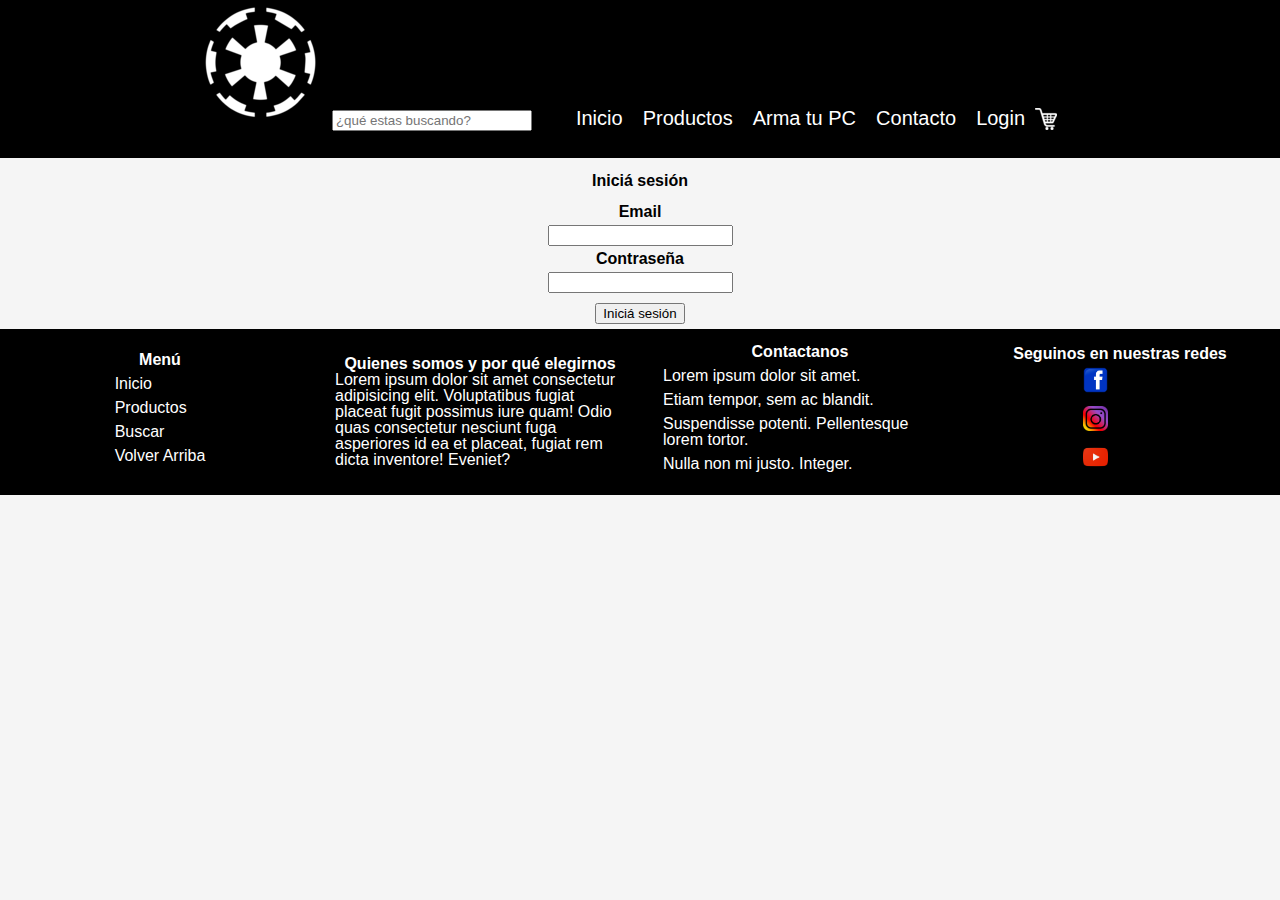
==== pages/login.html @ bc22eed0 "byebye blue links" ====
<!DOCTYPE html>
<html lang="en">
<head>
    <meta charset="UTF-8">
    <meta http-equiv="X-UA-Compatible" content="IE=edge">
    <meta name="viewport" content="width=device-width, initial-scale=1.0">
    <title>Login</title>
    <link href="https://cdn.jsdelivr.net/npm/bootstrap@5.1.3/dist/css/bootstrap.min.css" rel="stylesheet" integrity="sha384-1BmE4kWBq78iYhFldvKuhfTAU6auU8tT94WrHftjDbrCEXSU1oBoqyl2QvZ6jIW3" crossorigin="anonymous">
    <link rel="stylesheet" href="../reset.css">
    <link rel="stylesheet" href="../main.css">
</head>

<body>
    <nav>
        <section>
            <span id="top"><img src="../assets/core/galactic-logo1.png"  alt="logo tienda esquina sup izq"></span>
            <input type="search" placeholder="¿qué estas buscando?" id="search">
            
            <ul>
                <li>
                    <h1> <a href="../index.html" class="link-light">Inicio</a> </h1>
                </li>
                <li> <a href="products.html" class="link-light">Productos</a></th>
                <li> <a href="pcbuild.html" class="link-light">Arma tu PC</a></th>
                <li><a href="#contacto" class="link-light">Contacto</a></th>
                <li><a href="login.html" class="link-light">Login</a></th>
                <li><img src="../assets/core/cart1.png" alt="revisar-carrito-compra-icono"></a>
            </ul>
        </section>
    </nav>
     <main>

        <section class="login">
            <div>
                <h2>Iniciá sesión</h2>

                <h3>Email</h3>
                <input type="text">

                <h3>Contraseña</h3>
                <input type="password">
                <br>
                <input type="submit" value="Iniciá sesión">
            
            
            </div>
        </section>





























     </main>

     <footer>
    
                <div class="micro-menu">
    
                    <h4>Menú</h4>
    
                    <ul>
                        <li> <a href="../index.html" class="link-light">Inicio</a> </li>
                        <li> <a href="products.html" class="link-light">Productos</a> </li>
                        <li> <a href="#search" class="link-light">Buscar</a> </li>
                        <li> <a href="#top" class="link-light">Volver Arriba</a> </li>
                    </ul>
                </div>
    
    
            <div>
                <p>
    
                    <h4>Quienes somos y por qué elegirnos</h4>
    
                    <p>
                        Lorem ipsum dolor sit amet consectetur adipisicing elit. Voluptatibus fugiat placeat fugit possimus iure quam! Odio quas consectetur nesciunt fuga asperiores id ea et placeat, fugiat rem dicta inventore! Eveniet?
                    </p>
                </p>
            </div>
    
    
    
                    <div id="contacto">
                        <h4>Contactanos</h4>
    
                        <ul>        
                            <li>Lorem ipsum dolor sit amet. </li>
                            <li>Etiam tempor, sem ac blandit. </li>
                            <li>Suspendisse potenti. Pellentesque lorem tortor. </li>
                            <li>Nulla non mi justo. Integer. </li>
                        </ul>
                    </div>
    
    
                        <div>
                            <h4>Seguinos en nuestras redes</h4>
    
                            <a href="https://facebook.com" target="_blank"><img src="../assets/social-media/facebook1.png" alt="logo-facebook"></a>
                            <a href="https://Instagram.com" target="_blank"><img src="../assets/social-media/instagram1.png" alt="logo-instagram"></a>
                            <a href="https://Youtube.com" target="_blank"><img src="../assets/social-media/youtube1.png" alt="logo-youtube"> </a>    
    
                        </div>
    
     </footer>














<script src="https://cdn.jsdelivr.net/npm/bootstrap@5.1.3/dist/js/bootstrap.bundle.min.js" integrity="sha384-ka7Sk0Gln4gmtz2MlQnikT1wXgYsOg+OMhuP+IlRH9sENBO0LRn5q+8nbTov4+1p" crossorigin="anonymous"></script>
</body>
</html>
---- main.css ----
/**CORE**/
/*evita borde blanco*/
body {
    background-color: whitesmoke;
}
/*para que se ajusten las imagenes (ver banner ej)*/
img {
    max-width: 100%;
    height: auto;
  }



  /*****MOBILE-FIRST-BASE*****/
/**START INDEX**/

/**NAV**/

nav {
    background-color: black;
    display: flex;
    flex-direction: column;
    align-items: center;
}

nav ul {
    padding: 25px;
    display:inline-block;
}

nav a {
    text-decoration: none;
    font-family:'Segoe UI', Tahoma, Geneva, Verdana, sans-serif;
    color: white;
    margin: 10px;
    font-size: 20px;
}

/**ESTETICA TITULOS**/
h2 {
    font-family: sans-serif;
    font-weight: 700;
    border-bottom: solid black;
    padding: 15px;
}

h3 {
    font-family: sans-serif;
    font-weight: 700;
}

h4 {
    font-family: sans-serif;
    font-weight: 700;
    width:fit-content;
}

/**MAIN**/

/*nucleo de productos en home*/
.home-image {
    display:flex;
    flex-direction: column;
    margin: 50px;
    justify-content: center;
    align-items: center;
}

.home-image div {
    margin: 25px;
}

.home-image div h3 {
    text-align: center;
    font-weight: 600;
}

.home-image img {
    max-width: 100%;
    height: auto;
}

/*grid index*/
.main-wrapper-index {
    display: grid;
    grid-template-areas:
    
    "nav"
    "header"
    "main"
    "footer"
    ;
}
nav {
    grid-area: nav;
}
header {
    grid-area: header;
}
main {
    grid-area: main;
}

footer {
    grid-area: footer;
}



/**FOOTER**/

/*menucito y footer*/
footer {
    display:flex;
    flex-direction: column;
    background-color: black;
    align-items: center;
    flex-wrap: nowrap;
}

footer div {
    color: white;
    font-family:'Segoe UI', Tahoma, Geneva, Verdana, sans-serif;
    font-weight:100;
    margin: 15px;
}

footer div img {
max-width: 10%;
height: auto;
}

footer div ul li {
margin: 8px;
}

footer div ul li a {
    text-decoration: none;
    font-family:'Segoe UI', Tahoma, Geneva, Verdana, sans-serif;
    color: white;
    font-weight: 400;
}


/**PRODUCTS**/
/*tabla de lista productos*/
table {
    font-family: 'Segoe UI', Tahoma, Geneva, Verdana, sans-serif;
    font-weight: 600;
    display: flex;
}

td {
padding: 4px;
}

.main-wrapper-products {
    display: grid;
    grid-template-areas:
    "nav"
    "aside"
    "main"
    "footer"
    ;
}

.menu-products {
    grid-area: aside;
    display: flex;
    justify-content: center; 
    margin-top: 20px;
    margin-bottom: 45px;  
}

.titulo-productos-variable {
    border: none;
    justify-content: center;
    font-size: 25px;

}

.catalogo-products {
    display:flex;
    flex-direction: column;
    justify-content: center;
    align-items: center;
}

.catalogo-products div {
  margin: 30px;
  width: fit-content;
  justify-self: center;
}


/**PC-BUILD**/

/*invento de arma tu pc y la pag extra*/

.pcbuild {
    display: flex;
    flex-direction: column;
    align-items: center;
}

.pcbuild h2 {
    border-bottom: none;
}

.pcbuild-step2-amd {
    display: flex;
    flex-direction: column;
    align-items: center;
    justify-content: center;
}

.pcbuild-step2-amd div {
    margin: 25px;
}

.pcbuild-step2-amd h3 {
    text-align: center;
}


/**LOGIN**/
.login {
    display:flex;
    align-items: center;
    justify-content:center;
    text-align: center;
}

.login h2 {
    border-bottom: none;
    font-weight: 700;
}

.login h3 {
    font-weight: 600;
}

input {
    margin: 5px;
}

























/******MOBILE 768PX PRIMER MEDIA QUERIE*****/

@media screen and (min-width:768px) {
    /**START INDEX**/

/**NAV**/

nav {
    flex-direction: row;
    
}

nav ul {
    display:inline-flex;
    justify-content:space-around;
}

nav a {
    text-decoration: none;
    font-family:'Segoe UI', Tahoma, Geneva, Verdana, sans-serif;
    color: white;
    margin: 10px;
    font-size: 20px;
}
#search {
    width: 200px;
  }

/**FOOTER**/

/*menucito y footer*/
footer {
    display:flex;
    flex-direction: row;
    background-color: black;
    align-items: center;
    flex-wrap: nowrap;
}

footer div {
    display: flex;
    flex-direction: column;
    color: white;
    font-family:'Segoe UI', Tahoma, Geneva, Verdana, sans-serif;
    font-weight:100;
    margin: 15px;
    width: 25%;
    align-items: center;
    justify-content: center;
}

footer div img {
max-width: 100%;
height: auto;
padding: 5px;
}

footer div ul li {
margin: 8px;
}
}




















/******1024px*****/
@media screen and (min-width:1024px) {

/**START INDEX**/

/**NAV**/

nav {
    flex-direction: row;
    align-items: center;
    justify-content: space-evenly;
}

nav ul {
    padding: 25px;
    display:inline-flex;
}

/**MAIN**/

/*nucleo de productos en home*/
.home-image {
    flex-direction: row;
}

/*grid index*/
.main-wrapper-index {
    display: grid;
    grid-template-areas:
    
    "nav nav"
    "header header"
    "main main"
    "footer footer"
    ;
}


/**FOOTER**/

/*menucito y footer*/
footer {
    flex-direction: row;
}

footer div {
    color: white;
    font-family:'Segoe UI', Tahoma, Geneva, Verdana, sans-serif;
    font-weight:100;
    margin: 15px;
    width: 25%;
}

footer div img {
max-width: 30%;
}

footer div ul li {
margin: 8px;
}


/**PRODUCTS**/
/*tabla de lista productos*/
table {
    font-family: 'Segoe UI', Tahoma, Geneva, Verdana, sans-serif;
    font-weight: 600;
    display: flex;
}

td {
    padding: 4px;
    }

.main-wrapper-products {
    display: grid;
    grid-template-areas:
    "nav nav"
    "aside main"
    "footer footer"
    ;
    grid-template-columns: 1fr 5fr;
}

.menu-products {
    grid-area: aside;
    display: flex;
    justify-content: center; 
}

.titulo-productos-variable {
    border: none;
    justify-content: center;
    font-size: 25px;

}

.catalogo-products {
    display:flex;
    flex-direction: row;
    justify-content: center;
    align-items: center;
    flex-wrap: wrap;
}

.catalogo-products div {
  width: fit-content;
  justify-self: center;
}


/**PC-BUILD**/

/*invento de arma tu pc y la pag extra*/

.pcbuild {
    display: flex;
    flex-direction: row;
    align-items: center;
}

.pcbuild div {
    margin: 20px;
}

.pcbuild h2 {
    border-bottom: none;
}

.pcbuild-step2-amd {
    display: flex;
    flex-direction:row;
    align-items: center;
    justify-content: center;
}

.pcbuild-step2-amd div {
    margin: 25px;
}

.pcbuild-step2-amd h3 {
    text-align: center;
}

.pcbuild-step2-amd img {
    max-width: 100%;
    height: auto;
}


/**LOGIN**/
.login {
    display:flex;
    align-items: center;
    justify-content:center;
    text-align: center;
}

.login h2 {
    border-bottom: none;
    font-weight: 700;
}

.login h3 {
    font-weight: 600;
}

input {
    margin: 5px;
}


/*animaciones/transiciones*/
nav ul li {
    transition: all .3s ease-in-out;
}

nav ul li:hover {
    border-bottom: 1px solid white;
}

.home-image div {
    transition: all .3s ease-in-out;
}

.home-image div:hover {
    transform: scale(1.1);
}

.micro-menu ul li {
    transition: all .3s ease-in-out;
}

.micro-menu ul li:hover {
    border-bottom: 1px solid white;
}

footer div img {
    transition: all .2s ease-in-out;
}

footer div img:hover {
    transform: scale(1.05);
}

#logo-home {
    animation-name: giro;
    animation-iteration-count: infinite;
    animation-timing-function: ease-in-out;
    animation-duration: 4s;
    animation-delay: 3s;
}

@keyframes giro {
    0% {rotate: 180deg;}
}
}
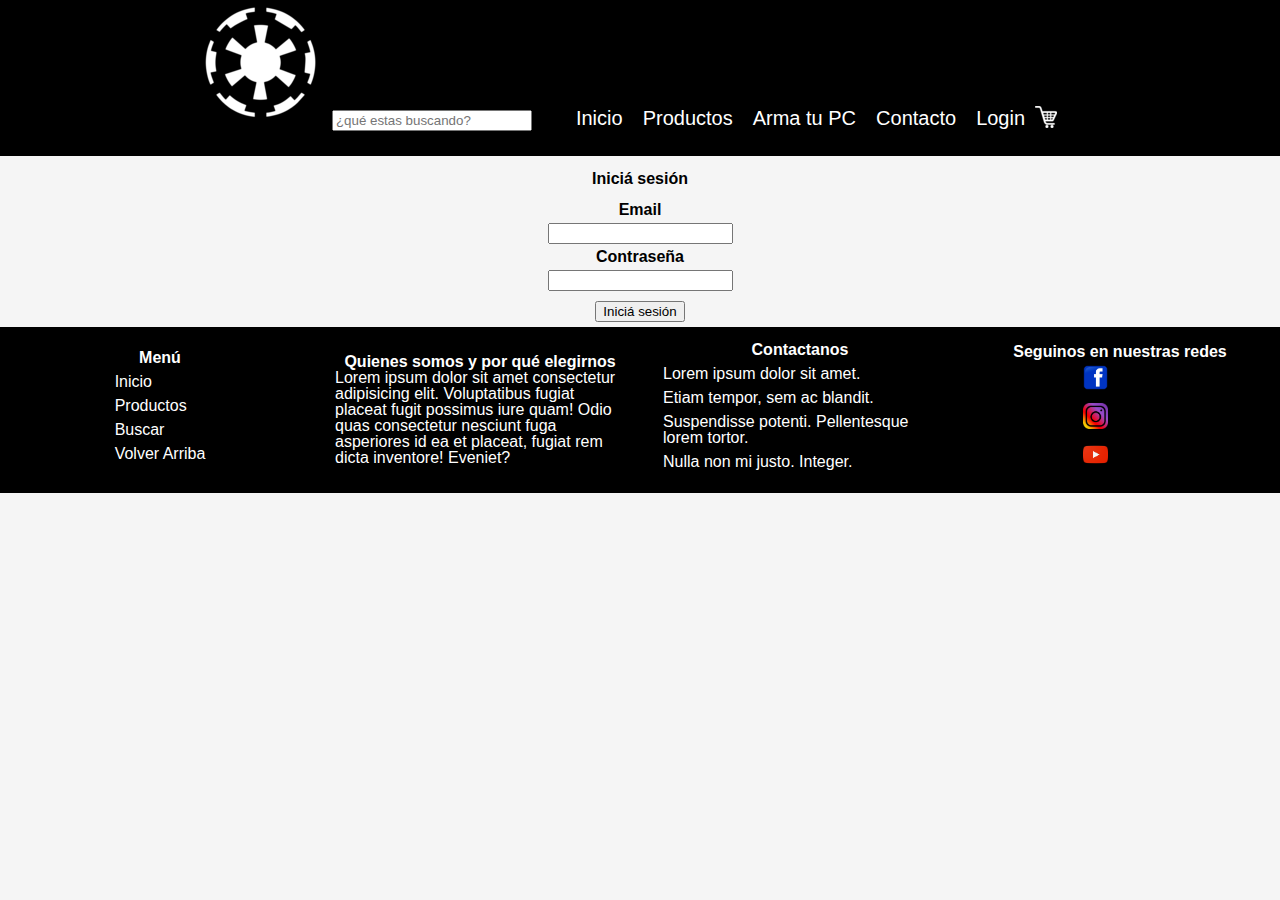
==== commit 26a54c99: "navbar en index y fixes generales" ====
--- a/pages/login.html
+++ b/pages/login.html
@@ -20,11 +20,11 @@
                 <li>
                     <h1> <a href="../index.html" class="link-light">Inicio</a> </h1>
                 </li>
-                <li> <a href="products.html" class="link-light">Productos</a></th>
-                <li> <a href="pcbuild.html" class="link-light">Arma tu PC</a></th>
-                <li><a href="#contacto" class="link-light">Contacto</a></th>
-                <li><a href="login.html" class="link-light">Login</a></th>
-                <li><img src="../assets/core/cart1.png" alt="revisar-carrito-compra-icono"></a>
+                <li> <a href="products.html" class="link-light">Productos</a>
+                <li> <a href="pcbuild.html" class="link-light">Arma tu PC</a>
+                <li><a href="#contacto" class="link-light">Contacto</a>
+                <li><a href="login.html" class="link-light">Login</a>
+                <li><img src="../assets/core/cart1.png" alt="revisar-carrito-compra-icono">
             </ul>
         </section>
     </nav>
--- a/main.css
+++ b/main.css
@@ -24,8 +24,12 @@
 }
 
 nav ul {
-    padding: 25px;
     display:inline-block;
+    align-items: center;
+}
+
+nav ul li {
+    width: fit-content;
 }
 
 nav a {
@@ -34,6 +38,15 @@
     color: white;
     margin: 10px;
     font-size: 20px;
+}
+
+.navbar-brand {
+    margin: 0px;
+}
+
+/**HEADER**/
+header {
+    display: none;
 }
 
 /**ESTETICA TITULOS**/
@@ -296,6 +309,12 @@
     width: 200px;
   }
 
+
+  /**HEADER**/
+header {
+    display:flex;
+}
+
 /**FOOTER**/
 
 /*menucito y footer*/
@@ -366,6 +385,13 @@
     padding: 25px;
     display:inline-flex;
 }
+
+/*sirve para centrar los items del navbar, sin esto se va para la izquierda porque la lista crece*/
+#navbarSupportedContent {
+    flex-grow: 0;
+}
+
+
 
 /**MAIN**/
 
@@ -521,14 +547,27 @@
 }
 
 
+
+
+
+
+
+
+
+
+
+
+
+
+
 /*animaciones/transiciones*/
 nav ul li {
     transition: all .3s ease-in-out;
 }
 
-nav ul li:hover {
+/**nav ul li:hover {
     border-bottom: 1px solid white;
-}
+}**/
 
 .home-image div {
     transition: all .3s ease-in-out;
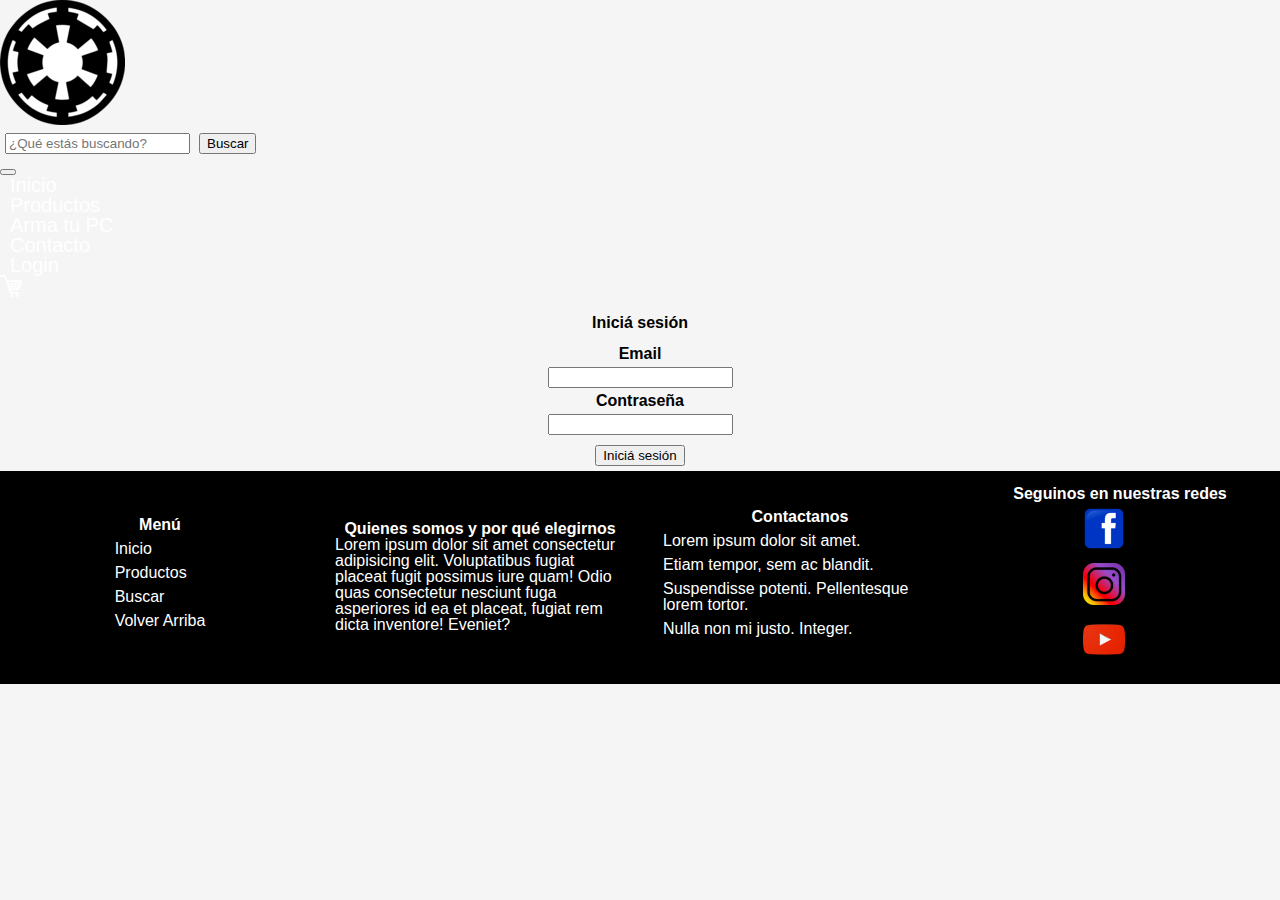
==== commit e8581017: "nav y footer en todas las paginas" ====
--- a/pages/login.html
+++ b/pages/login.html
@@ -11,23 +11,62 @@
 </head>
 
 <body>
-    <nav>
-        <section>
-            <span id="top"><img src="../assets/core/galactic-logo1.png"  alt="logo tienda esquina sup izq"></span>
-            <input type="search" placeholder="¿qué estas buscando?" id="search">
-            
-            <ul>
-                <li>
-                    <h1> <a href="../index.html" class="link-light">Inicio</a> </h1>
-                </li>
-                <li> <a href="products.html" class="link-light">Productos</a>
-                <li> <a href="pcbuild.html" class="link-light">Arma tu PC</a>
-                <li><a href="#contacto" class="link-light">Contacto</a>
-                <li><a href="login.html" class="link-light">Login</a>
-                <li><img src="../assets/core/cart1.png" alt="revisar-carrito-compra-icono">
-            </ul>
-        </section>
-    </nav>
+    <!--arranca nav--> 
+ <nav class="navbar navbar-expand-lg navbar-dark bg-dark bg-gradient">
+
+    <!--contenedor core del nav-->
+    <div class="container-fluid d-flex justify-content-center">
+
+        <!--navbar brand cambiar por logo giratorio-->
+      <img class="navbar-brand" id="logo-home" src="../assets/core/galactic-logo1.png"  alt="logo tienda esquina sup izq">
+
+        <!--menu busqueda-->
+      <form class="d-flex">
+        <input class="form-control me-2" type="search" placeholder="¿Qué estás buscando?" aria-label="Search">
+        <button class="btn btn-outline-light" type="submit">Buscar</button>
+      </form>
+
+      <!--menu hamburguesa-->
+      <button class="navbar-toggler" type="button" data-bs-toggle="collapse" data-bs-target="#navbarSupportedContent" aria-controls="navbarSupportedContent" aria-expanded="false" aria-label="Toggle navigation">
+        <span class="navbar-toggler-icon"></span>
+      </button>
+
+      <!--navbar items, las clases del primer div son para el menu hamburguesa-->
+      <div class="collapse navbar-collapse justify-content-center" id="navbarSupportedContent">
+        <!--arrancan los items-->
+
+        <ul class="navbar-nav me-auto mb-2 mb-lg-0 justify-content-center">
+
+          <li class="nav-item">
+            <a class="nav-link active" aria-current="page" href="../index.html">Inicio</a>
+          </li>
+
+          <li class="nav-item">
+            <a class="nav-link" href="products.html">Productos</a>
+          </li>
+
+          <li class="nav-item">
+            <a class="nav-link" href="pcbuild.html">Arma tu PC</a>
+          </li>
+
+          <li class="nav-item">
+            <a class="nav-link" href="#contacto">Contacto</a>
+          </li>
+
+          <li class="nav-item">
+            <a class="nav-link" href="login.html">Login</a>
+          </li>
+
+          <li class="nav-item">
+            <img class="nav-link" src="../assets/core/cart1.png" alt="revisar-carrito-compra-icono">
+          </li>
+
+        </ul>
+
+        
+      </div>
+    </div>
+  </nav>
      <main>
 
         <section class="login">
@@ -76,7 +115,7 @@
 
      </main>
 
-     <footer>
+     <footer class="navbar-dark bg-dark bg-gradient">
     
                 <div class="micro-menu">
     
--- a/main.css
+++ b/main.css
@@ -15,22 +15,10 @@
 /**START INDEX**/
 
 /**NAV**/
-
-nav {
-    background-color: black;
-    display: flex;
-    flex-direction: column;
-    align-items: center;
-}
-
 nav ul {
-    display:inline-block;
-    align-items: center;
-}
-
-nav ul li {
-    width: fit-content;
-}
+    align-items: center;
+}
+
 
 nav a {
     text-decoration: none;
@@ -40,6 +28,7 @@
     font-size: 20px;
 }
 
+
 .navbar-brand {
     margin: 0px;
 }
@@ -74,13 +63,23 @@
 .home-image {
     display:flex;
     flex-direction: column;
-    margin: 50px;
-    justify-content: center;
-    align-items: center;
-}
+    justify-content: center;
+    align-items: center;
+}
+
+.row {
+    display: flex;
+    flex-direction: column;
+    justify-content: center;
+}
+
+
 
 .home-image div {
-    margin: 25px;
+    margin-top:  25px;
+    margin-bottom: 25px;
+    margin-left: 5px;
+    margin-right: 5px;
 }
 
 .home-image div h3 {
@@ -139,7 +138,7 @@
 }
 
 footer div img {
-max-width: 10%;
+max-width: 20%;
 height: auto;
 }
 
@@ -281,6 +280,7 @@
 
 
 
+
 /******MOBILE 768PX PRIMER MEDIA QUERIE*****/
 
 @media screen and (min-width:768px) {
@@ -288,6 +288,7 @@
 
 /**NAV**/
 
+/*
 nav {
     flex-direction: row;
     
@@ -308,12 +309,20 @@
 #search {
     width: 200px;
   }
-
+*/
 
   /**HEADER**/
 header {
     display:flex;
 }
+
+/**MAIN**/
+
+/*nucleo de productos en home*/
+.row {
+    flex-direction: column;
+}
+
 
 /**FOOTER**/
 
@@ -374,7 +383,7 @@
 /**START INDEX**/
 
 /**NAV**/
-
+/*
 nav {
     flex-direction: row;
     align-items: center;
@@ -385,6 +394,7 @@
     padding: 25px;
     display:inline-flex;
 }
+*/
 
 /*sirve para centrar los items del navbar, sin esto se va para la izquierda porque la lista crece*/
 #navbarSupportedContent {
@@ -397,6 +407,9 @@
 
 /*nucleo de productos en home*/
 .home-image {
+    flex-direction: row;
+}
+.row {
     flex-direction: row;
 }
 
@@ -429,7 +442,7 @@
 }
 
 footer div img {
-max-width: 30%;
+max-width: 50%;
 }
 
 footer div ul li {
@@ -569,11 +582,11 @@
     border-bottom: 1px solid white;
 }**/
 
-.home-image div {
+.div-zoom {
     transition: all .3s ease-in-out;
 }
 
-.home-image div:hover {
+.div-zoom:hover {
     transform: scale(1.1);
 }
 
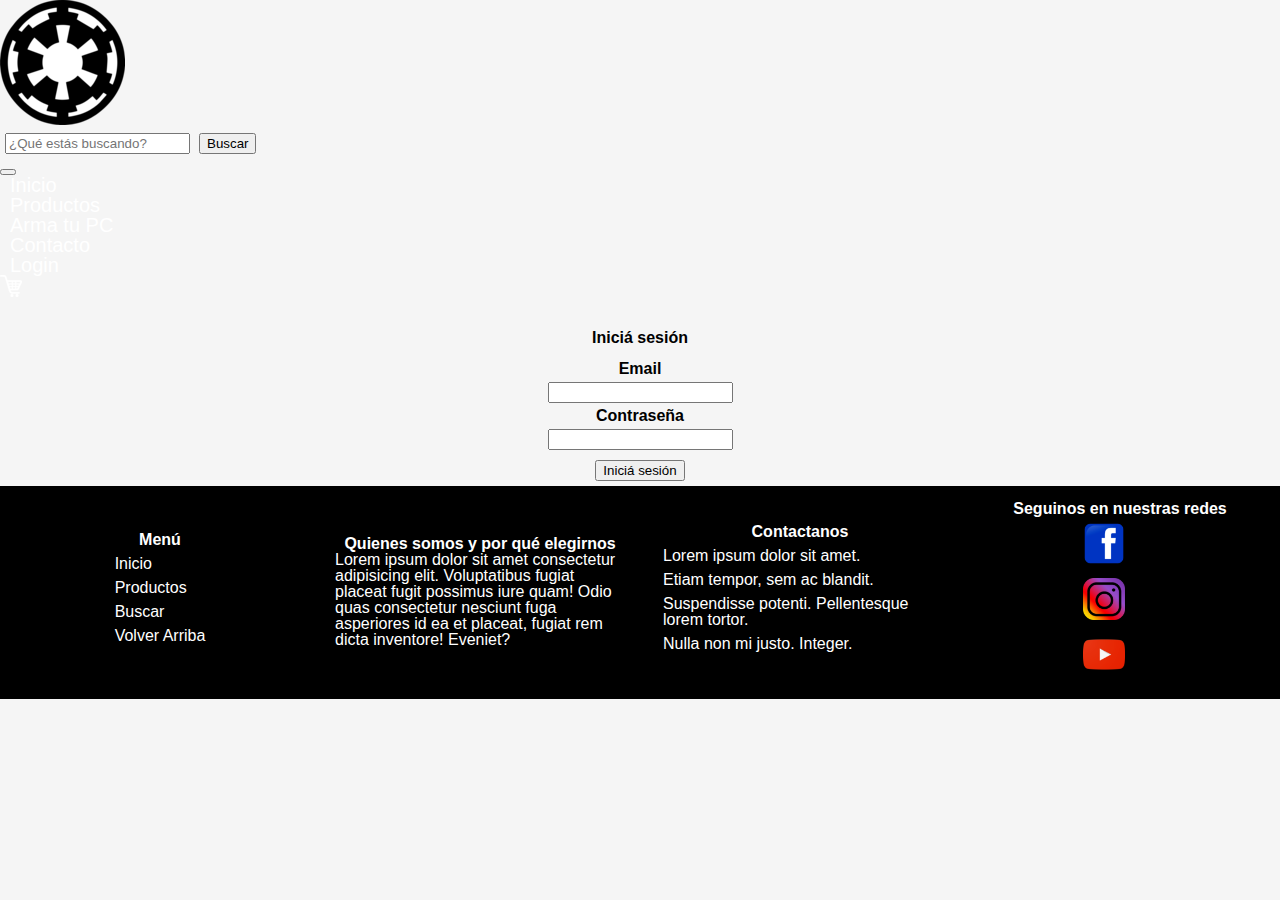
==== commit ca9474dd: "index responsive" ====
--- a/pages/login.html
+++ b/pages/login.html
@@ -84,35 +84,6 @@
             
             </div>
         </section>
-
-
-
-
-
-
-
-
-
-
-
-
-
-
-
-
-
-
-
-
-
-
-
-
-
-
-
-
-
      </main>
 
      <footer class="navbar-dark bg-dark bg-gradient">
--- a/main.css
+++ b/main.css
@@ -44,6 +44,7 @@
     font-weight: 700;
     border-bottom: solid black;
     padding: 15px;
+    margin-top: 15px;
 }
 
 h3 {
@@ -55,6 +56,7 @@
     font-family: sans-serif;
     font-weight: 700;
     width:fit-content;
+    flex-wrap: wrap;
 }
 
 /**MAIN**/
@@ -170,18 +172,15 @@
     display: grid;
     grid-template-areas:
     "nav"
-    "aside"
     "main"
     "footer"
     ;
 }
 
 .menu-products {
-    grid-area: aside;
+    grid-area: main;
     display: flex;
     justify-content: center; 
-    margin-top: 20px;
-    margin-bottom: 45px;  
 }
 
 .titulo-productos-variable {
@@ -191,6 +190,12 @@
 
 }
 
+table h2 {
+    display: flex;
+    justify-content: center;
+}
+
+/*catalogo productos*/
 .catalogo-products {
     display:flex;
     flex-direction: column;
@@ -199,10 +204,11 @@
 }
 
 .catalogo-products div {
+  width: fit-content;
   margin: 30px;
-  width: fit-content;
-  justify-self: center;
-}
+}
+
+
 
 
 /**PC-BUILD**/
@@ -286,30 +292,6 @@
 @media screen and (min-width:768px) {
     /**START INDEX**/
 
-/**NAV**/
-
-/*
-nav {
-    flex-direction: row;
-    
-}
-
-nav ul {
-    display:inline-flex;
-    justify-content:space-around;
-}
-
-nav a {
-    text-decoration: none;
-    font-family:'Segoe UI', Tahoma, Geneva, Verdana, sans-serif;
-    color: white;
-    margin: 10px;
-    font-size: 20px;
-}
-#search {
-    width: 200px;
-  }
-*/
 
   /**HEADER**/
 header {
@@ -319,9 +301,6 @@
 /**MAIN**/
 
 /*nucleo de productos en home*/
-.row {
-    flex-direction: column;
-}
 
 
 /**FOOTER**/
@@ -381,20 +360,6 @@
 @media screen and (min-width:1024px) {
 
 /**START INDEX**/
-
-/**NAV**/
-/*
-nav {
-    flex-direction: row;
-    align-items: center;
-    justify-content: space-evenly;
-}
-
-nav ul {
-    padding: 25px;
-    display:inline-flex;
-}
-*/
 
 /*sirve para centrar los items del navbar, sin esto se va para la izquierda porque la lista crece*/
 #navbarSupportedContent {
@@ -466,14 +431,14 @@
     display: grid;
     grid-template-areas:
     "nav nav"
-    "aside main"
+    "main main"
     "footer footer"
     ;
     grid-template-columns: 1fr 5fr;
 }
 
 .menu-products {
-    grid-area: aside;
+    grid-area: main;
     display: flex;
     justify-content: center; 
 }
@@ -493,10 +458,7 @@
     flex-wrap: wrap;
 }
 
-.catalogo-products div {
-  width: fit-content;
-  justify-self: center;
-}
+
 
 
 /**PC-BUILD**/
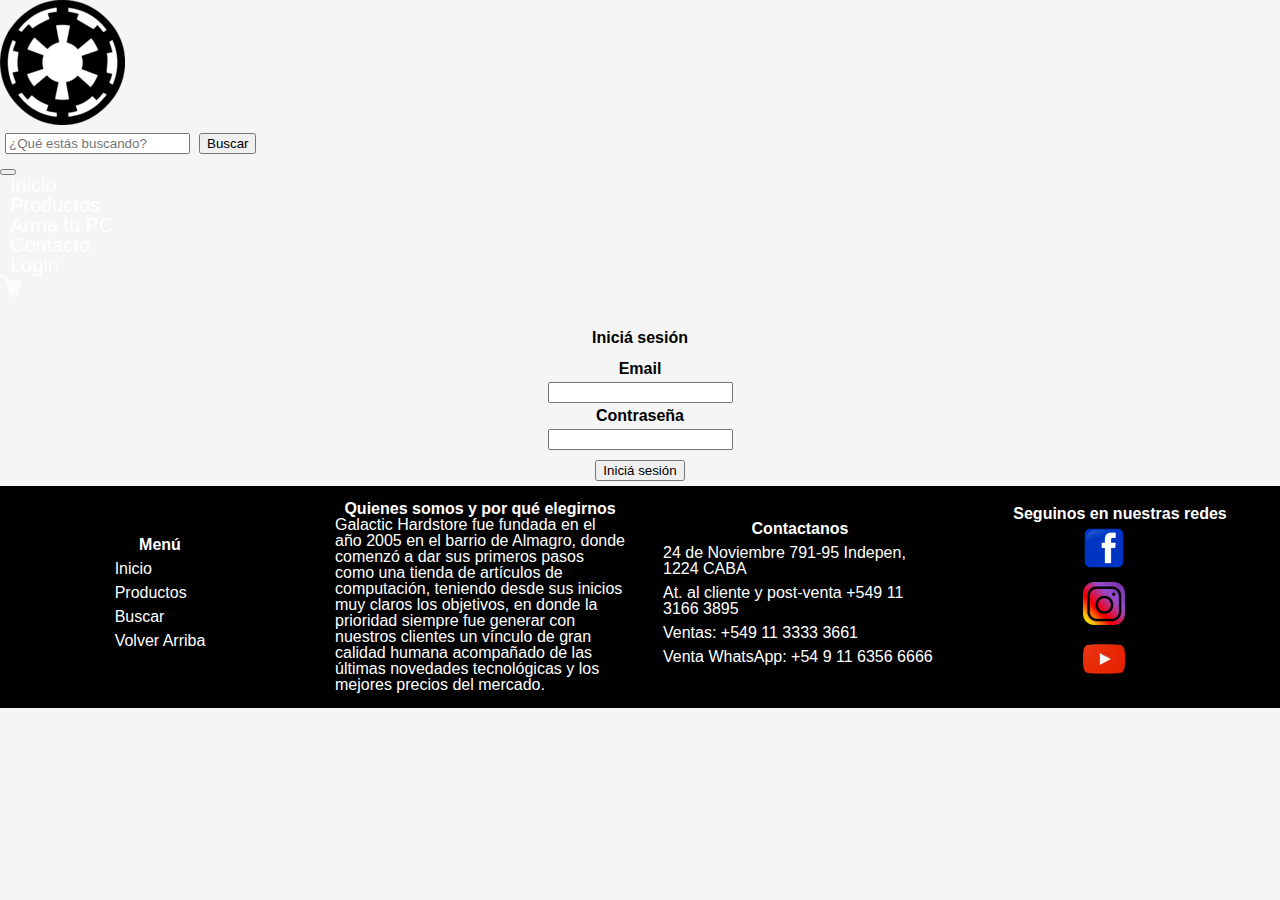
==== commit e301ad90: "fuera lorem" ====
--- a/pages/login.html
+++ b/pages/login.html
@@ -21,7 +21,7 @@
       <img class="navbar-brand" id="logo-home" src="../assets/core/galactic-logo1.png"  alt="logo tienda esquina sup izq">
 
         <!--menu busqueda-->
-      <form class="d-flex">
+      <form id="search" class="d-flex">
         <input class="form-control me-2" type="search" placeholder="¿Qué estás buscando?" aria-label="Search">
         <button class="btn btn-outline-light" type="submit">Buscar</button>
       </form>
@@ -38,7 +38,7 @@
         <ul class="navbar-nav me-auto mb-2 mb-lg-0 justify-content-center">
 
           <li class="nav-item">
-            <a class="nav-link active" aria-current="page" href="../index.html">Inicio</a>
+            <a class="nav-link" aria-current="page" href="../index.html">Inicio</a>
           </li>
 
           <li class="nav-item">
@@ -54,7 +54,7 @@
           </li>
 
           <li class="nav-item">
-            <a class="nav-link" href="login.html">Login</a>
+            <a class="nav-link active" href="login.html">Login</a>
           </li>
 
           <li class="nav-item">
@@ -69,8 +69,10 @@
   </nav>
      <main>
 
-        <section class="login">
-            <div>
+      <section class="container-fluid">
+        <div class="row">
+         <div class="login">
+            <div class="col">
                 <h2>Iniciá sesión</h2>
 
                 <h3>Email</h3>
@@ -81,10 +83,18 @@
                 <br>
                 <input type="submit" value="Iniciá sesión">
             
-            
             </div>
-        </section>
+          </div>
+        </div>
+      </section>
      </main>
+
+
+
+
+
+
+
 
      <footer class="navbar-dark bg-dark bg-gradient">
     
@@ -96,34 +106,34 @@
                         <li> <a href="../index.html" class="link-light">Inicio</a> </li>
                         <li> <a href="products.html" class="link-light">Productos</a> </li>
                         <li> <a href="#search" class="link-light">Buscar</a> </li>
-                        <li> <a href="#top" class="link-light">Volver Arriba</a> </li>
+                        <li> <a href="#logo-home" class="link-light">Volver Arriba</a> </li>
                     </ul>
                 </div>
     
     
-            <div>
-                <p>
-    
-                    <h4>Quienes somos y por qué elegirnos</h4>
-    
-                    <p>
-                        Lorem ipsum dolor sit amet consectetur adipisicing elit. Voluptatibus fugiat placeat fugit possimus iure quam! Odio quas consectetur nesciunt fuga asperiores id ea et placeat, fugiat rem dicta inventore! Eveniet?
-                    </p>
-                </p>
-            </div>
-    
-    
-    
-                    <div id="contacto">
-                        <h4>Contactanos</h4>
-    
-                        <ul>        
-                            <li>Lorem ipsum dolor sit amet. </li>
-                            <li>Etiam tempor, sem ac blandit. </li>
-                            <li>Suspendisse potenti. Pellentesque lorem tortor. </li>
-                            <li>Nulla non mi justo. Integer. </li>
-                        </ul>
-                    </div>
+                <div>
+                  <p>
+      
+                      <h4>Quienes somos y por qué elegirnos</h4>
+      
+                      <p>
+                          Galactic Hardstore fue fundada en el año 2005 en el barrio de Almagro, donde comenzó a dar sus primeros pasos como una tienda de artículos de computación, teniendo desde sus inicios muy claros los objetivos, en donde la prioridad siempre fue generar con nuestros clientes un vínculo de gran calidad humana acompañado de las últimas novedades tecnológicas y los mejores precios del mercado.
+                      </p>
+                  </p>
+              </div>
+      
+      
+      
+                      <div id="contacto">
+                          <h4>Contactanos</h4>
+      
+                          <ul>        
+                              <li>24 de Noviembre 791-95 Indepen, 1224 CABA </li>
+                              <li>At. al cliente y post-venta +549 11 3166 3895  </li>
+                              <li>Ventas: +549 11 3333 3661 </li>
+                              <li>Venta WhatsApp: +54 9 11 6356 6666 </li>
+                          </ul>
+                      </div>
     
     
                         <div>
--- a/main.css
+++ b/main.css
@@ -4,6 +4,7 @@
     background-color: whitesmoke;
 }
 /*para que se ajusten las imagenes (ver banner ej)*/
+
 img {
     max-width: 100%;
     height: auto;
@@ -50,6 +51,8 @@
 h3 {
     font-family: sans-serif;
     font-weight: 700;
+    height:fit-content;
+    flex-wrap: wrap;
 }
 
 h4 {
@@ -183,19 +186,19 @@
     justify-content: center; 
 }
 
+
+table h2 {
+    display: flex;
+    justify-content: center;
+}
+
+/*catalogo productos*/
 .titulo-productos-variable {
     border: none;
     justify-content: center;
     font-size: 25px;
-
-}
-
-table h2 {
-    display: flex;
-    justify-content: center;
-}
-
-/*catalogo productos*/
+}
+
 .catalogo-products {
     display:flex;
     flex-direction: column;
@@ -204,9 +207,9 @@
 }
 
 .catalogo-products div {
-  width: fit-content;
   margin: 30px;
 }
+
 
 
 
@@ -287,21 +290,15 @@
 
 
 
+
 /******MOBILE 768PX PRIMER MEDIA QUERIE*****/
 
 @media screen and (min-width:768px) {
-    /**START INDEX**/
-
 
   /**HEADER**/
 header {
     display:flex;
 }
-
-/**MAIN**/
-
-/*nucleo de productos en home*/
-
 
 /**FOOTER**/
 
@@ -335,6 +332,23 @@
 footer div ul li {
 margin: 8px;
 }
+
+/*PRODUCTS*/
+
+.catalogo-products {
+    flex-direction: row;
+    flex-wrap: wrap;
+}
+
+/*PC BUILD*/
+
+.pcbuild-step2-amd {
+    flex-direction: row;
+}
+
+
+
+
 }
 
 
@@ -486,18 +500,11 @@
     justify-content: center;
 }
 
-.pcbuild-step2-amd div {
-    margin: 25px;
-}
 
 .pcbuild-step2-amd h3 {
     text-align: center;
 }
 
-.pcbuild-step2-amd img {
-    max-width: 100%;
-    height: auto;
-}
 
 
 /**LOGIN**/
@@ -586,3 +593,6 @@
 
 
 
+
+
+
